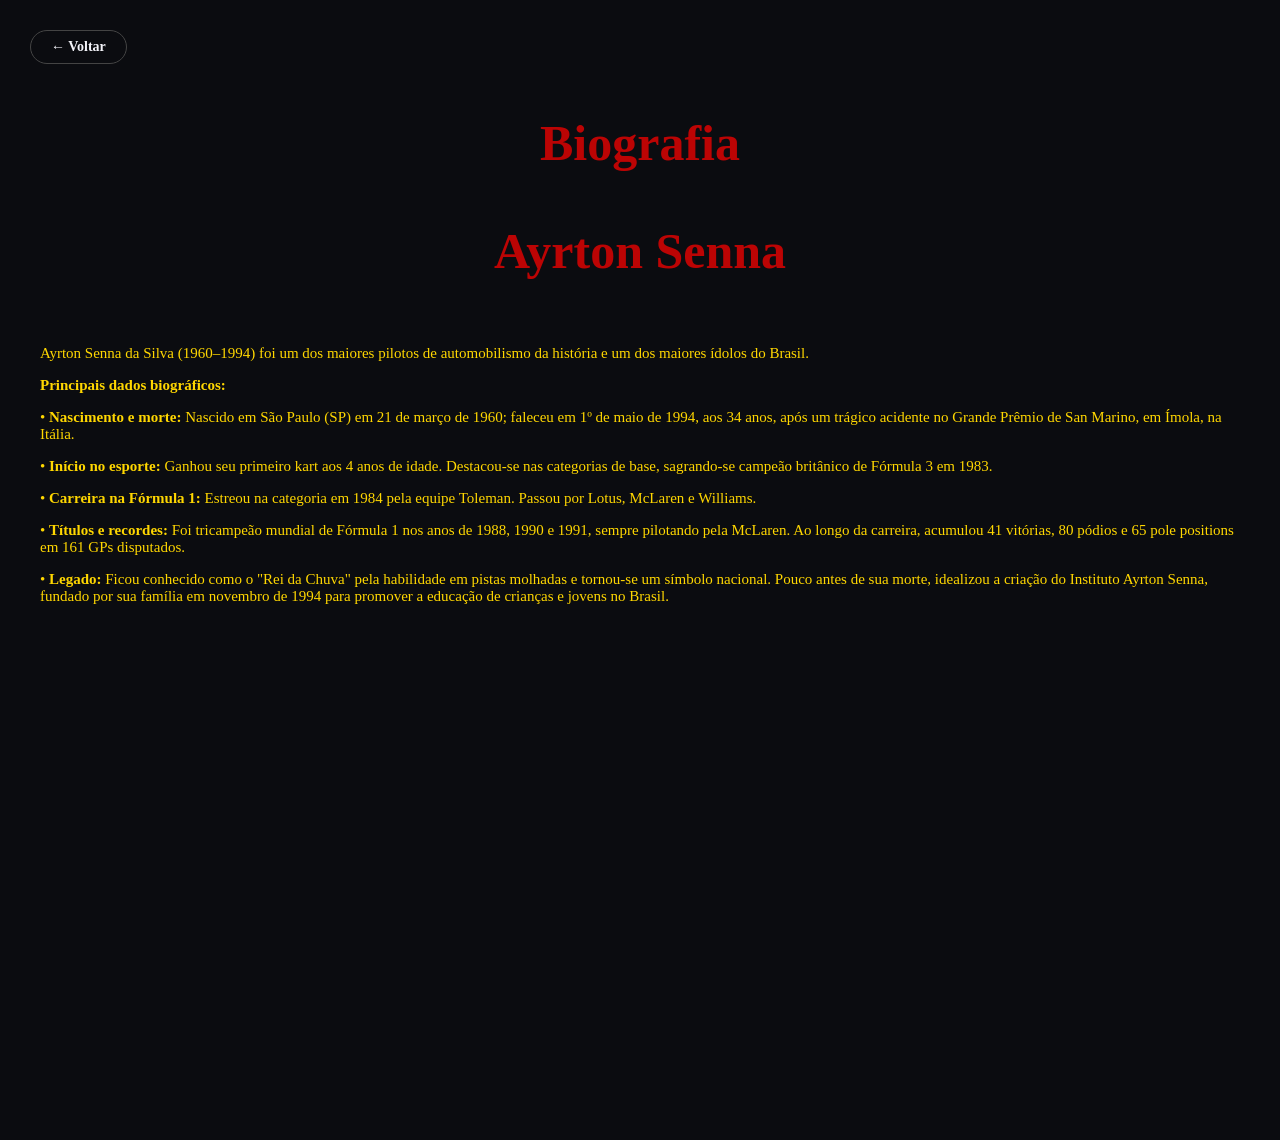
==== pages/biografia-ayrton.html @ a15b4bd4 "Versão inicial do perfil interativo" ====
<!DOCTYPE html>
<html lang="pt-BR">

<head>
    <meta charset="UTF-8">
    <title>Biografia - Ayrton Senna</title>
    <link rel="stylesheet" href="./../css/style.css">
</head>

<body class="bio-ayrton">
    <a class="btn-voltar-home" href="./../home.html">← Voltar</a>
    <div id="master">
        <header id="topo">
            <p>Biografia</p>
            <p>Ayrton Senna</p>
        </header>
        <main id="corpo">
            <div class="texto-biografia-ayrton">
                <p>Ayrton Senna da Silva (1960–1994) foi um dos maiores pilotos de automobilismo da história e um dos
                    maiores ídolos do Brasil.</p>

                <p><strong>Principais dados biográficos:</strong></p>
                <p>• <strong>Nascimento e morte:</strong> Nascido em São Paulo (SP) em 21 de março de 1960; faleceu em
                    1º de maio de 1994, aos 34 anos, após um trágico acidente no Grande Prêmio de San Marino, em Ímola,
                    na Itália.</p>
                <p>• <strong>Início no esporte:</strong> Ganhou seu primeiro kart aos 4 anos de idade. Destacou-se nas
                    categorias de base, sagrando-se campeão britânico de Fórmula 3 em 1983.</p>
                <p>• <strong>Carreira na Fórmula 1:</strong> Estreou na categoria em 1984 pela equipe Toleman. Passou
                    por Lotus, McLaren e Williams.</p>
                <p>• <strong>Títulos e recordes:</strong> Foi tricampeão mundial de Fórmula 1 nos anos de 1988, 1990 e
                    1991, sempre pilotando pela McLaren. Ao longo da carreira, acumulou 41 vitórias, 80 pódios e 65 pole
                    positions em 161 GPs disputados.</p>
                <p>• <strong>Legado:</strong> Ficou conhecido como o "Rei da Chuva" pela habilidade em pistas molhadas e
                    tornou-se um símbolo nacional. Pouco antes de sua morte, idealizou a criação do Instituto Ayrton
                    Senna, fundado por sua família em novembro de 1994 para promover a educação de crianças e jovens no
                    Brasil.</p>
            </div>
        </main>
    </div>
</body>

</html>
---- css/style.css ----
/* ==================
   GERAL
   ==================*/
body {
    font-family: Georgia, 'Times New Roman', Times, serif;
    font-size: 16px;
    margin: 0;
    padding: 0;
    /* isso faz ficar colado no browser */
    color: #F4F4F9;
    background: #0B0C10 fixed;
}

/* Barra de progresso da rolagem (animada só com CSS) */
#progresso {
    position: fixed;
    top: 0;
    left: 0;
    height: 5px;
    width: 100%;
    z-index: 100;
    transform-origin: left;
    transform: scaleX(0);
}

/* animação ao rolar: o evento aparece quando entra na tela (só CSS) */
@supports (animation-timeline: scroll()) {
    #progresso {
        animation: crescer linear both;
        animation-timeline: scroll(root);
    }
}

@keyframes crescer {
    from {
        transform: scaleX(0);
    }

    to {
        transform: scaleX(1);
    }
}

/* ==================
   HOME
   ==================*/
#master {
    height: 1000px;
    padding-bottom: 5%;
}

.home #master {
    background: linear-gradient(to right, #bc0404, #00E5FF);
}


#master #titulo {
    font-size: 30px;
    color: #F4F4F9;
    font-weight: bold;
}

#master #topo {
    padding-top: 2%;
    margin-bottom: 4%;
    text-align: center;
}

#master #corpo {
    display: flex;
    justify-content: center;
}

#master #corpo .img-ayrton {
    margin-right: 7px;
}

#master #corpo .img-ayrton a img {
    width: auto;
    height: 600px;
    border-top-left-radius: 10px;
    border-bottom-left-radius: 10px;
    display: block;
}

#master #corpo .img-sam a img {
    width: auto;
    height: 600px;
    border-top-right-radius: 10px;
    border-bottom-right-radius: 10px;
    display: block;
}

#master #corpo .img-ayrton>a:hover,
#master #corpo .img-sam>a:hover {
    opacity: 0.75;
}

/* Garante que o container limite o texto */
#master #corpo .img-ayrton,
#master #corpo .img-sam {
    position: relative;
    z-index: 2;
}

/* Estiliza e fixa o texto no canto inferior */
.texto-imagem-ay,
.texto-imagem-sa {
    position: absolute;
    bottom: 0;
    width: 95%;
    align-items: center;
    margin: 10px;
    padding: 20px 0;
    text-align: center;
    color: #F4F4F9;
    font-size: 30px;
    font-weight: bold;
    background-color: rgb(22 27 34 / 0.7);
    z-index: 2;
    pointer-events: none;
}

.lista-links {
    display: none;
    position: absolute;
    top: 100%;
    left: 0;
    width: 100%;
    margin: 0;
    padding: 0;
    list-style: none;
    background: #0B0C10;
    border-radius: 0 0 20px 20px;
    z-index: 1;
}

#master #corpo .img-ayrton:hover .lista-links,
#master #corpo .img-sam:hover .lista-links {
    display: block;
}

.lista-links li a {
    display: block;
    padding: 12px 0;
    text-align: center;
    color: #ffffff;
    text-decoration: none;
    font-size: 16px;
}

.lista-links a:hover {
    background: #161B22;
    border-radius: 0 0 20px 20px;
}

/* ==================
   BOTAO VOLTAR
   ==================*/

/* Botão Voltar para Home */
.btn-voltar-home {
    position: absolute;
    top: 30px;
    left: 30px;
    display: inline-block;
    color: #F4F4F9;
    text-decoration: none;
    border: 1px solid #444444;
    border-radius: 20px;
    padding: 8px 20px;
    font-size: 14px;
    font-weight: bold;
    transition: 0.3s ease;
}

.btn-voltar-home:hover {
    background: #F4F4F9;
    color: #0B0C10;
    box-shadow: 0 0 15px rgba(0, 229, 255, 0.4);
}

/* ==================
   BIOGRAFIA
   ==================*/
#topo {
    justify-content: space-around;
    font-weight: bold;
    font-size: 50px;
}

/* ==================
   BIOGRAFIA - Cor Sam
   ==================*/
.bio-sam #topo {

    color: #FF007F;
}

.bio-sam {
    margin: 40px;
    font-size: 15px;
    color: #F4F4F9;
    background: #0B0C10 fixed;
}


/* ==================
   BIOGRAFIA - Cor Ayrton
   ==================*/
.bio-ayrton #topo {
    color: #bc0404;
}

.bio-ayrton {
    margin: 40px;
    font-size: 15px;
    color: #FFD700;
    background: #0B0C10 fixed;
}

/* =========================================
   LINHA DO TEMPO (Estrutura)
   ========================================= */
#topo-pagina {
    text-align: center;
    padding: 40px 20px 20px;
}

/* no lugar do h1 */
.titulo-pagina {
    font-size: 40px;
    font-weight: bold;
    margin: 0 0 10px;
}

.subtitulo-pagina {
    margin: 0 0 20px;
    opacity: 0.9;
}

.timeline {
    position: relative;
    max-width: 1000px;
    margin: 40px auto 80px;
    padding: 0 20px;
}

/* linha central */
.timeline::before {
    content: "";
    position: absolute;
    top: 0;
    bottom: 0;
    left: 50%;
    width: 4px;
    margin-left: -2px;
    background: rgba(255, 255, 255, 0.6);
    border-radius: 2px;
}

.evento {
    position: relative;
    box-sizing: border-box;
    width: 50%;
    padding: 0 56px 48px;
}

.evento:nth-child(even) {
    left: 50%;
}

/* botão do ano (fica em cima da linha central) */
.ano {
    position: absolute;
    top: 14px;
    right: 0;
    transform: translateX(50%);
    width: 84px;
    padding: 8px 0;
    font-family: inherit;
    font-size: 18px;
    font-weight: bold;
    color: #1a1a1a;
    background: #F4F4F9;
    border: 2px solid;
    /* Cor da borda vem do tema */
    border-radius: 20px;
    cursor: pointer;
    z-index: 2;
}

.evento:nth-child(even) .ano {
    right: auto;
    left: 0;
    transform: translateX(-50%);
}

/* cartão do evento */
.cartao {
    background: #161B22;
    border-radius: 10px;
    overflow: hidden;
    box-shadow: 0 6px 18px rgba(0, 0, 0, 0.35);
}

.cartao>img {
    display: block;
    width: 100%;
    height: fit-content;
    object-fit: cover;
}

.cartao .texto {
    padding: 16px 20px 20px;
}

/* no lugar do h2 */
.titulo-evento {
    font-size: 24px;
    font-weight: bold;
    margin: 0 0 8px;
}

.cartao p {
    margin: 0;
    line-height: 1.5;
}

.dica {
    display: block;
    margin-top: 12px;
    font-size: 13px;
    opacity: 0.6;
}

.evento:has(.detalhes:not(:empty)) .dica {
    display: none;
}

.fonte {
    display: none;
}

.conteudo-detalhe {
    margin-top: 16px;
    padding-top: 16px;
    border-top: 1px solid #444444;
}

.video {
    position: relative;
    width: 100%;
    margin-top: 16px;
    padding-top: 56.25%;
    /* Isso força o formato retangular 16:9 (padrão do YouTube) */
    background: #000000;
    border-radius: 8px;
    /* Deixa as bordinhas do vídeo arredondadas */
    overflow: hidden;
}

.video video {
    position: absolute;
    top: 0;
    left: 0;
    width: 100%;
    height: 100%;
    border: 0;
}

/* =========================================
   LINHA DO TEMPO (CORES)
   ========================================= */

/* Tema do Sam */
.ltempo-sam #progresso {
    background: #00E5FF;
}

.ltempo-sam .titulo-pagina {
    color: #FF007F;
}

.ltempo-sam .subtitulo-pagina {
    color: #00E5FF;
}

.ltempo-sam .ano {
    border-color: #FF007F;
}

.ltempo-sam .ano:hover {
    background: #FF007F;
    color: #F4F4F9;
    border-color: #00E5FF;
}

/* ano fica escuro enquanto os detalhes estão abertos */
.ltempo-sam .evento:has(.detalhes:not(:empty)) .ano {
    background: #161B22;
    color: #00E5FF;
    border-color: #00E5FF;
}

.ltempo-sam .dica {
    color: #00E5FF;
}

/* Tema do Ayrton */
.ltempo-ayrton #progresso {
    background: #FFD700;
}

.ltempo-ayrton .titulo-pagina {
    color: #bc0404;
}

.ltempo-ayrton .subtitulo-pagina {
    color: #FFD700;
}

.ltempo-ayrton .ano {
    border-color: #bc0404;
}

.ltempo-ayrton .ano:hover {
    background: #bc0404;
    color: #F4F4F9;
    border-color: #FFD700;
}

.ltempo-ayrton .evento:has(.detalhes:not(:empty)) .ano {
    background: #161B22;
    color: #FFD700;
    border-color: #FFD700;
}

.ltempo-ayrton .dica {
    color: #FFD700;
}


/* =========================================
   Celular
   ========================================= */
@media (max-width: 700px) {
    .timeline::before {
        left: 40px;
        margin-left: -2px;
    }

    .evento,
    .evento:nth-child(even) {
        left: 0;
        width: 100%;
        padding: 0 0 40px 100px;
    }

    .ano,
    .evento:nth-child(even) .ano {
        left: 0;
        right: auto;
        transform: none;
        width: 80px;
    }
}

/* =========================================
   MUSICAS
   ========================================= */

/* Caixa principal do player */
.caixa-play {
    background: #161B22;

    max-width: 350px;
    margin: 50px auto;
    padding: 30px;
    border-radius: 10px;
    text-align: center;
    box-shadow: 0 6px 18px rgba(0, 0, 0, 0.35);
    border: 1px solid #FF007F;
}

/* Capa do Álbum */
#capa-album {
    width: 100%;
    height: auto;
    border-radius: 10px;
    margin-bottom: 15px;
}

/* Títulos */
#titulo-musica {
    font-size: 24px;
    font-weight: bold;
    margin: 0 0 5px 0;
    color: #F4F4F9;
}

#nome-artista {
    font-size: 16px;
    color: #00E5FF;
    /* Ciano */
    margin: 0 0 20px 0;
}

/*Barra de progresso*/
.faixa-execucao {
    display: flex;
    align-items: center;
    gap: 10px;
    margin-bottom: 20px;
    font-size: 14px;
    color: #F4F4F9;
}

#barra-progresso {
    flex-grow: 1;
    cursor: pointer;
    accent-color: #FF007F;
}

/* Botões */
.controles-musica {
    display: flex;
    justify-content: center;
    gap: 15px;
    margin-bottom: 20px;
}

.controles-musica button {
    background: #F4F4F9;
    color: #0B0C10;
    border: none;
    padding: 10px 20px;
    border-radius: 20px;
    font-family: inherit;
    font-weight: bold;
    cursor: pointer;
}

#btn-play {
    background: #00E5FF;
}

.controles-musica button:hover {
    background: #FF007F;
    color: #F4F4F9;
}

/* Playlist */
.playlist-container {
    text-align: left;
    max-height: 150px;
    overflow-y: auto;
}

#lista-playlist {
    list-style: none;
    padding: 0;
    margin: 0;
}

#lista-playlist li {
    padding: 10px;
    margin-bottom: 5px;
    background: #0B0C10;
    border-radius: 5px;
    font-size: 14px;
    cursor: pointer;
}

#lista-playlist li:hover {
    background: #1a1a1a;
}

.musica-ativa {
    border-left: 4px solid #FF007F;
    color: #00E5FF;
    font-weight: bold;
}

/* ================
   GALERIA SENNA
   ================ */
.bloco-galeria-senna {
    background: #0B0C10;
    padding: 90px 20px 40px 20px;
    max-width: 1000px;
    margin: 0 auto;
}

.titulo-galeria {
    color: #bc0404;
    font-size: 28px;
    margin: 0 0 20px 0;
    font-weight: bold;
}

.destaque-senna {
    color: #FFD700;
}

/* Rolagem Horizontal */
.faixa-videos {
    display: flex;
    gap: 15px;
    overflow-x: auto;
    padding: 15px 20px 20px 20px;
}

.faixa-videos::-webkit-scrollbar {
    height: 8px;
}

.faixa-videos::-webkit-scrollbar-thumb {
    background: #bc0404;
    border-radius: 4px;
}

/* Cartões das capas de vídeo */
.cartao-video {
    flex: 0 0 250px;
    cursor: pointer;
    transition: transform 0.3s ease;
}

.cartao-video img {
    width: 100%;
    height: 140px;
    object-fit: cover;
    border-radius: 8px;
    border: 2px solid transparent;
    transition: 0.3s;
}

.cartao-video p {
    margin: 10px 0 0 0;
    font-size: 16px;
    color: #F4F4F9;
    font-weight: bold;
}

.cartao-video:hover {
    transform: scale(1.05);
}

.cartao-video:hover img {
    border-color: #FFD700;
    box-shadow: 0 0 15px rgba(255, 215, 0, 0.4);
}

/* --- TELA ESCURA DO VÍDEO --- */
.modal-oculto {
    display: none;
}

.modal-ativo {
    display: flex;
    position: fixed;
    top: 0;
    left: 0;
    width: 100%;
    height: 100%;
    background: rgba(11, 12, 16, 0.95);
    z-index: 9999;
    justify-content: center;
    align-items: center;
    flex-direction: column;
}

.conteudo-modal {
    width: 90%;
    max-width: 800px;
    text-align: center;
    padding: 20px 0;
}

#player-senna {
    width: 100%;
    max-height: 70vh;
    box-sizing: border-box;
    border-radius: 10px;
    border: 2px solid #bc0404;
    box-shadow: 0 10px 30px rgba(188, 4, 4, 0.3);
    object-fit: contain;
}

#titulo-video-modal {
    color: #FFD700;
    font-size: 24px;
    margin: 0 0 15px 0;
    font-weight: bold;
}

#btn-fechar-modal {
    background: transparent;
    color: #F4F4F9;
    border: 1px solid #F4F4F9;
    padding: 8px 20px;
    border-radius: 20px;
    font-size: 16px;
    cursor: pointer;
    margin-bottom: 20px;
    font-family: inherit;
    transition: 0.3s;
}

#btn-fechar-modal:hover {
    background: #bc0404;
    border-color: #bc0404;
}

/* =========================================
   JANELA POPUP
   ========================================= */
.janela-oculta {
    display: none;
}

.janela-ativa {
    display: flex;
    position: fixed;
    top: 0;
    left: 0;
    width: 100%;
    height: 100%;
    background: rgba(11, 12, 16, 0.95);
    z-index: 9999;
    justify-content: center;
    align-items: center;
}

.conteudo-janela {
    background: #0B0C10;
    width: 90%;
    max-width: 800px;
    max-height: 80vh;
    overflow-y: auto;
    padding: 30px;
    border-radius: 10px;
    text-align: left;
}

.conteudo-janela::-webkit-scrollbar {
    width: 8px;
}

/* ================
   TEMA AYRTON
   ================ */
.janela-tema-senna .conteudo-janela {
    border: 2px solid #bc0404;
}

.janela-tema-senna .conteudo-janela::-webkit-scrollbar-thumb {
    background: #bc0404;
    border-radius: 4px;
}

.titulo-janela-senna {
    color: #bc0404;
    font-size: 32px;
    font-weight: bold;
    text-align: center;
    margin: 0 0 20px 0;
}

.subtitulo-senna {
    color: #FFD700;
    font-size: 20px;
    font-weight: bold;
    margin: 20px 0 10px 0;
}

.texto-corrido-senna,
.lista-detalhes-senna li {
    color: #F4F4F9;
    font-size: 16px;
    line-height: 1.6;
}

.lista-detalhes-senna {
    margin: 0;
    padding-left: 20px;
}

.lista-detalhes-senna li {
    margin-bottom: 10px;
}


/* ================
   TEMA SAM 
   ================ */
.janela-tema-sam .conteudo-janela {
    border: 2px solid #FF007F;
}

.janela-tema-sam .conteudo-janela::-webkit-scrollbar-thumb {
    background: #FF007F;
    border-radius: 4px;
}

.titulo-janela-sam {
    color: #FF007F;
    font-size: 32px;
    font-weight: bold;
    text-align: center;
    margin: 0 0 20px 0;
}

.subtitulo-sam {
    color: #00E5FF;
    font-size: 20px;
    font-weight: bold;
    margin: 20px 0 10px 0;
}

.texto-corrido-sam,
.lista-detalhes-sam li {
    color: #F4F4F9;
    font-size: 16px;
    line-height: 1.6;
}

.lista-detalhes-sam {
    margin: 0;
    padding-left: 20px;
}

.lista-detalhes-sam li {
    margin-bottom: 10px;
}
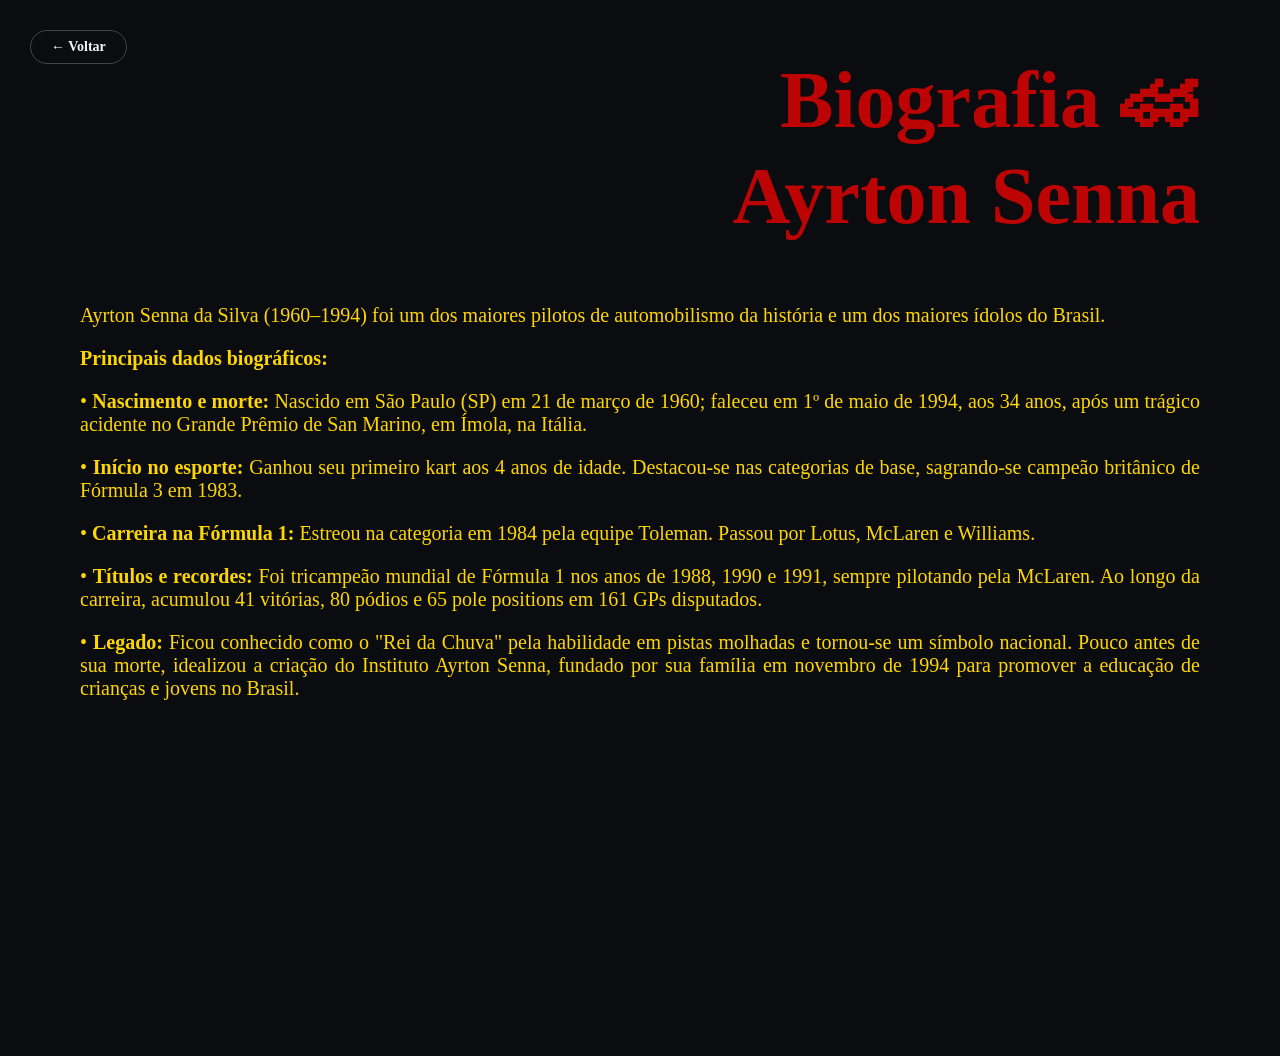
==== commit dd6a3e96: "Atualização biografia-ayrton.html - nova versão lidi" ====
--- a/pages/biografia-ayrton.html
+++ b/pages/biografia-ayrton.html
@@ -8,11 +8,13 @@
 </head>
 
 <body class="bio-ayrton">
-    <a class="btn-voltar-home" href="./../home.html">← Voltar</a>
+    <a class="btn-voltar-home" href="./../index.html">← Voltar</a>
     <div id="master">
         <header id="topo">
-            <p>Biografia</p>
-            <p>Ayrton Senna</p>
+            <div class="titulo-biografia">
+                <p>Biografia 🏎</p>
+                <p>Ayrton Senna</p>
+            </div>
         </header>
         <main id="corpo">
             <div class="texto-biografia-ayrton">
@@ -39,4 +41,4 @@
     </div>
 </body>
 
-</html>+</html>
--- a/css/style.css
+++ b/css/style.css
@@ -183,25 +183,29 @@
 /* ==================
    BIOGRAFIA
    ==================*/
-#topo {
+.titulo-biografia {
+    font-weight: bold;
+    font-size: 80px;
+    line-height: 0.2;
     justify-content: space-around;
-    font-weight: bold;
-    font-size: 50px;
+    text-align: right;
+    margin-left: auto;
+    margin-top: -10px;
 }
 
 /* ==================
    BIOGRAFIA - Cor Sam
    ==================*/
 .bio-sam #topo {
-
     color: #FF007F;
 }
 
 .bio-sam {
-    margin: 40px;
-    font-size: 15px;
+    margin: 0 80px;
+    font-size: 20px;
     color: #F4F4F9;
     background: #0B0C10 fixed;
+    text-align: justify;
 }
 
 
@@ -213,10 +217,11 @@
 }
 
 .bio-ayrton {
-    margin: 40px;
-    font-size: 15px;
+    margin: 0 80px;
+    font-size: 20px;
     color: #FFD700;
     background: #0B0C10 fixed;
+    text-align: justify;
 }
 
 /* =========================================
@@ -833,4 +838,4 @@
 
 .lista-detalhes-sam li {
     margin-bottom: 10px;
-}+}
